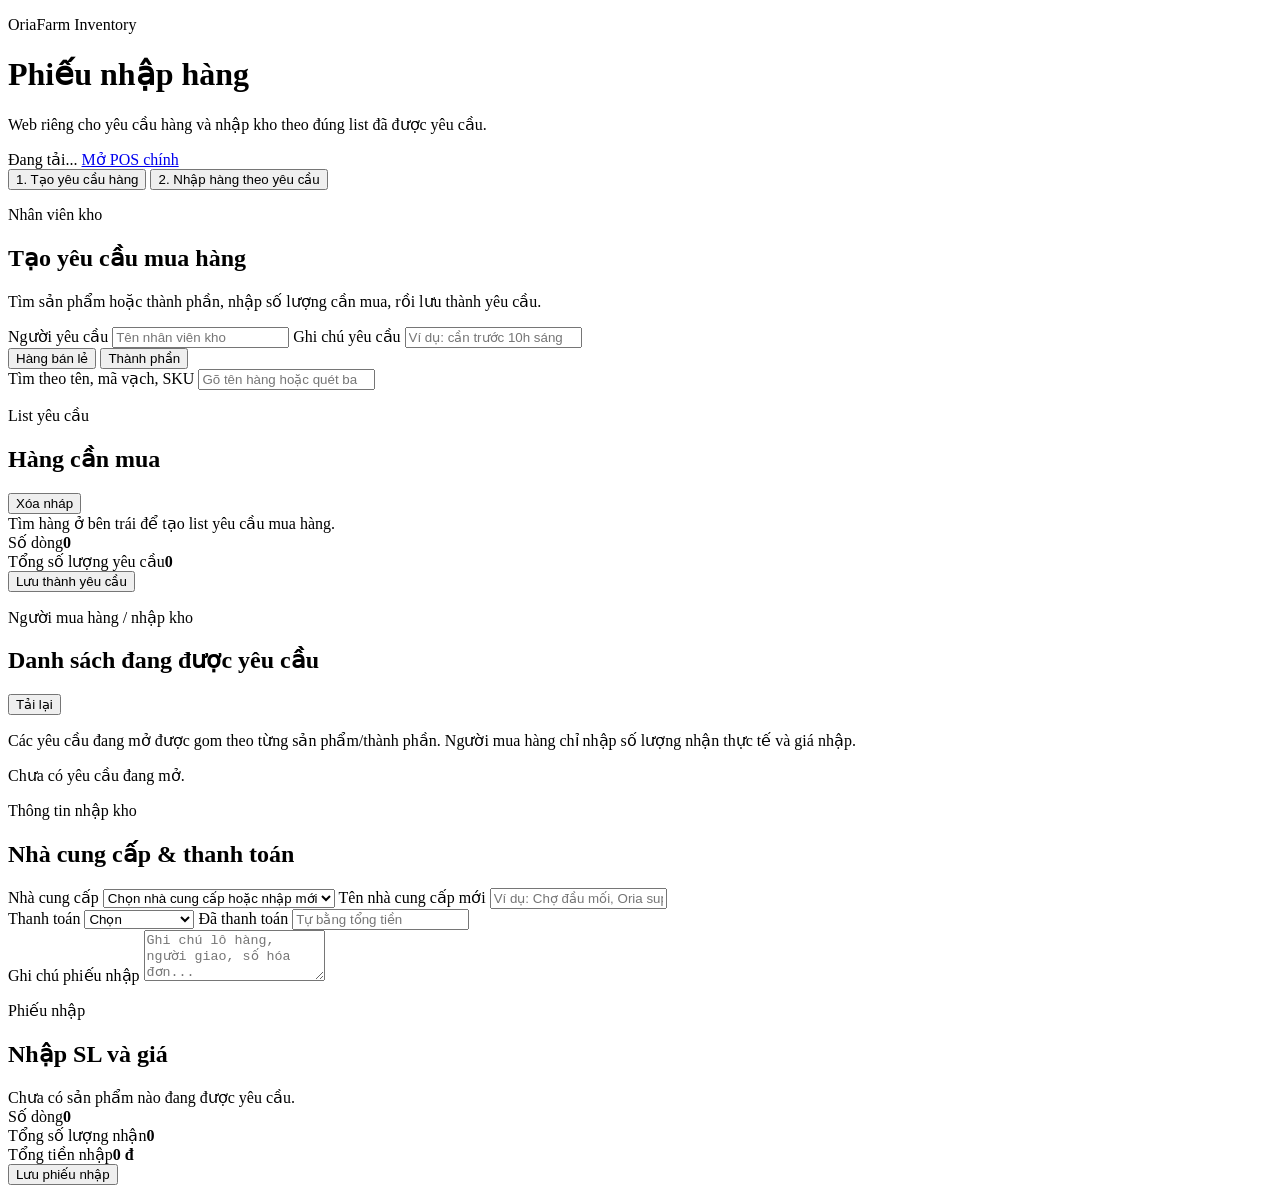
==== purchase-web/public/index.html @ e518c390 "Split purchase web into request and receiving tabs" ====
<!DOCTYPE html>
<html lang="vi">
  <head>
    <meta charset="UTF-8" />
    <meta name="viewport" content="width=device-width, initial-scale=1.0" />
    <title>OriaFarm - Phiếu nhập hàng</title>
    <link rel="preconnect" href="https://fonts.googleapis.com" />
    <link rel="preconnect" href="https://fonts.gstatic.com" crossorigin />
    <link
      href="https://fonts.googleapis.com/css2?family=Be+Vietnam+Pro:wght@400;500;600;700;800&family=Space+Grotesk:wght@500;700&display=swap"
      rel="stylesheet"
    />
    <link rel="stylesheet" href="https://shopprogram.pages.dev/src/purchase-styles.css?v=3" />
  </head>
  <body>
    <main class="purchase-shell">
      <header class="purchase-topbar">
        <div>
          <p class="eyebrow">OriaFarm Inventory</p>
          <h1>Phiếu nhập hàng</h1>
          <p class="topbar-note">Web riêng cho yêu cầu hàng và nhập kho theo đúng list đã được yêu cầu.</p>
        </div>
        <div class="topbar-actions">
          <span id="syncStatus" class="status-pill">Đang tải...</span>
          <a class="ghost-link" href="https://shopprogram.pages.dev/">Mở POS chính</a>
        </div>
      </header>

      <nav class="workflow-tabs" aria-label="Luồng phiếu nhập hàng">
        <button class="workflow-tab is-active" type="button" data-workflow="request">1. Tạo yêu cầu hàng</button>
        <button class="workflow-tab" type="button" data-workflow="receive">2. Nhập hàng theo yêu cầu</button>
      </nav>

      <section class="workflow-panel request-workflow" data-panel="request">
        <div class="purchase-layout">
          <form class="panel purchase-form">
            <div class="section-heading">
              <p class="eyebrow">Nhân viên kho</p>
              <h2>Tạo yêu cầu mua hàng</h2>
            </div>
            <p class="soft-note">Tìm sản phẩm hoặc thành phần, nhập số lượng cần mua, rồi lưu thành yêu cầu.</p>

            <div class="field-grid">
              <label>
                Người yêu cầu
                <input id="requesterName" type="text" placeholder="Tên nhân viên kho" />
              </label>
              <label>
                Ghi chú yêu cầu
                <input id="requestNote" type="text" placeholder="Ví dụ: cần trước 10h sáng" />
              </label>
            </div>

            <div class="type-tabs" role="tablist" aria-label="Loại hàng yêu cầu">
              <button class="type-tab is-active" type="button" data-type="product">Hàng bán lẻ</button>
              <button class="type-tab" type="button" data-type="component">Thành phần</button>
            </div>

            <label>
              Tìm theo tên, mã vạch, SKU
              <input id="itemSearch" type="search" placeholder="Gõ tên hàng hoặc quét barcode..." autocomplete="off" />
            </label>

            <div id="itemResults" class="item-results" aria-live="polite"></div>
          </form>

          <aside class="panel receipt-panel">
            <div class="receipt-header">
              <div>
                <p class="eyebrow">List yêu cầu</p>
                <h2>Hàng cần mua</h2>
              </div>
              <button id="clearRequestBtn" class="ghost-button" type="button">Xóa nháp</button>
            </div>

            <div id="requestDraftLines" class="draft-lines empty">Tìm hàng ở bên trái để tạo list yêu cầu mua hàng.</div>

            <div class="totals-card">
              <div><span>Số dòng</span><strong id="requestLineCount">0</strong></div>
              <div><span>Tổng số lượng yêu cầu</span><strong id="requestQtyTotal">0</strong></div>
            </div>

            <button id="createRequestBtn" class="primary-button" type="button">Lưu thành yêu cầu</button>
            <p id="requestMessage" class="save-message" role="status"></p>
          </aside>
        </div>
      </section>

      <section class="workflow-panel receive-workflow is-hidden" data-panel="receive">
        <div class="purchase-layout">
          <form id="purchaseForm" class="panel purchase-form">
            <div class="request-list-head">
              <div class="section-heading">
                <p class="eyebrow">Người mua hàng / nhập kho</p>
                <h2>Danh sách đang được yêu cầu</h2>
              </div>
              <button id="refreshRequestsBtn" class="ghost-button" type="button">Tải lại</button>
            </div>
            <p class="soft-note">Các yêu cầu đang mở được gom theo từng sản phẩm/thành phần. Người mua hàng chỉ nhập số lượng nhận thực tế và giá nhập.</p>
            <div id="requestSummaryList" class="request-list empty">Chưa có yêu cầu đang mở.</div>

            <div class="divider"></div>

            <div class="section-heading">
              <p class="eyebrow">Thông tin nhập kho</p>
              <h2>Nhà cung cấp & thanh toán</h2>
            </div>

            <label>
              Nhà cung cấp
              <select id="supplierSelect">
                <option value="">Chọn nhà cung cấp hoặc nhập mới</option>
              </select>
            </label>

            <label>
              Tên nhà cung cấp mới
              <input id="supplierName" type="text" placeholder="Ví dụ: Chợ đầu mối, Oria supplier..." />
            </label>

            <div class="field-grid">
              <label>
                Thanh toán
                <select id="paymentMethod" required>
                  <option value="">Chọn</option>
                  <option value="cash">Tiền mặt</option>
                  <option value="bank_transfer">Chuyển khoản</option>
                  <option value="card">Thẻ</option>
                  <option value="e_wallet">Ví điện tử</option>
                </select>
              </label>
              <label>
                Đã thanh toán
                <input id="paidAmount" type="number" min="0" step="1000" placeholder="Tự bằng tổng tiền" />
              </label>
            </div>

            <label>
              Ghi chú phiếu nhập
              <textarea id="purchaseNote" rows="3" placeholder="Ghi chú lô hàng, người giao, số hóa đơn..."></textarea>
            </label>
          </form>

          <aside class="panel receipt-panel">
            <div class="receipt-header">
              <div>
                <p class="eyebrow">Phiếu nhập</p>
                <h2>Nhập SL và giá</h2>
              </div>
            </div>

            <div id="receiveLines" class="draft-lines empty">Chưa có sản phẩm nào đang được yêu cầu.</div>

            <div class="totals-card">
              <div><span>Số dòng</span><strong id="lineCount">0</strong></div>
              <div><span>Tổng số lượng nhận</span><strong id="qtyTotal">0</strong></div>
              <div class="grand-total"><span>Tổng tiền nhập</span><strong id="amountTotal">0 đ</strong></div>
            </div>

            <button id="savePurchaseBtn" class="primary-button" type="button">Lưu phiếu nhập</button>
            <p id="saveMessage" class="save-message" role="status"></p>
          </aside>
        </div>
      </section>
    </main>

    <template id="resultTemplate">
      <button class="result-card" type="button">
        <span class="result-icon"></span>
        <span>
          <strong class="result-name"></strong>
          <small class="result-meta"></small>
        </span>
        <span class="result-stock"></span>
      </button>
    </template>

    <template id="lineTemplate">
      <article class="draft-line">
        <div class="line-main">
          <strong class="line-name"></strong>
          <small class="line-meta"></small>
        </div>
        <label>
          SL
          <input class="line-qty" type="number" min="0.001" step="0.001" />
        </label>
        <label>
          Giá nhập
          <input class="line-cost" type="number" min="0" step="1000" />
        </label>
        <strong class="line-subtotal"></strong>
        <button class="line-remove" type="button">Xóa</button>
      </article>
    </template>

    <script>
      window.SHOPFLOW_API_BASE = "https://shopprogram.pages.dev/api";
    </script>
    <script src="https://shopprogram.pages.dev/src/purchase-app.js?v=3"></script>
  </body>
</html>
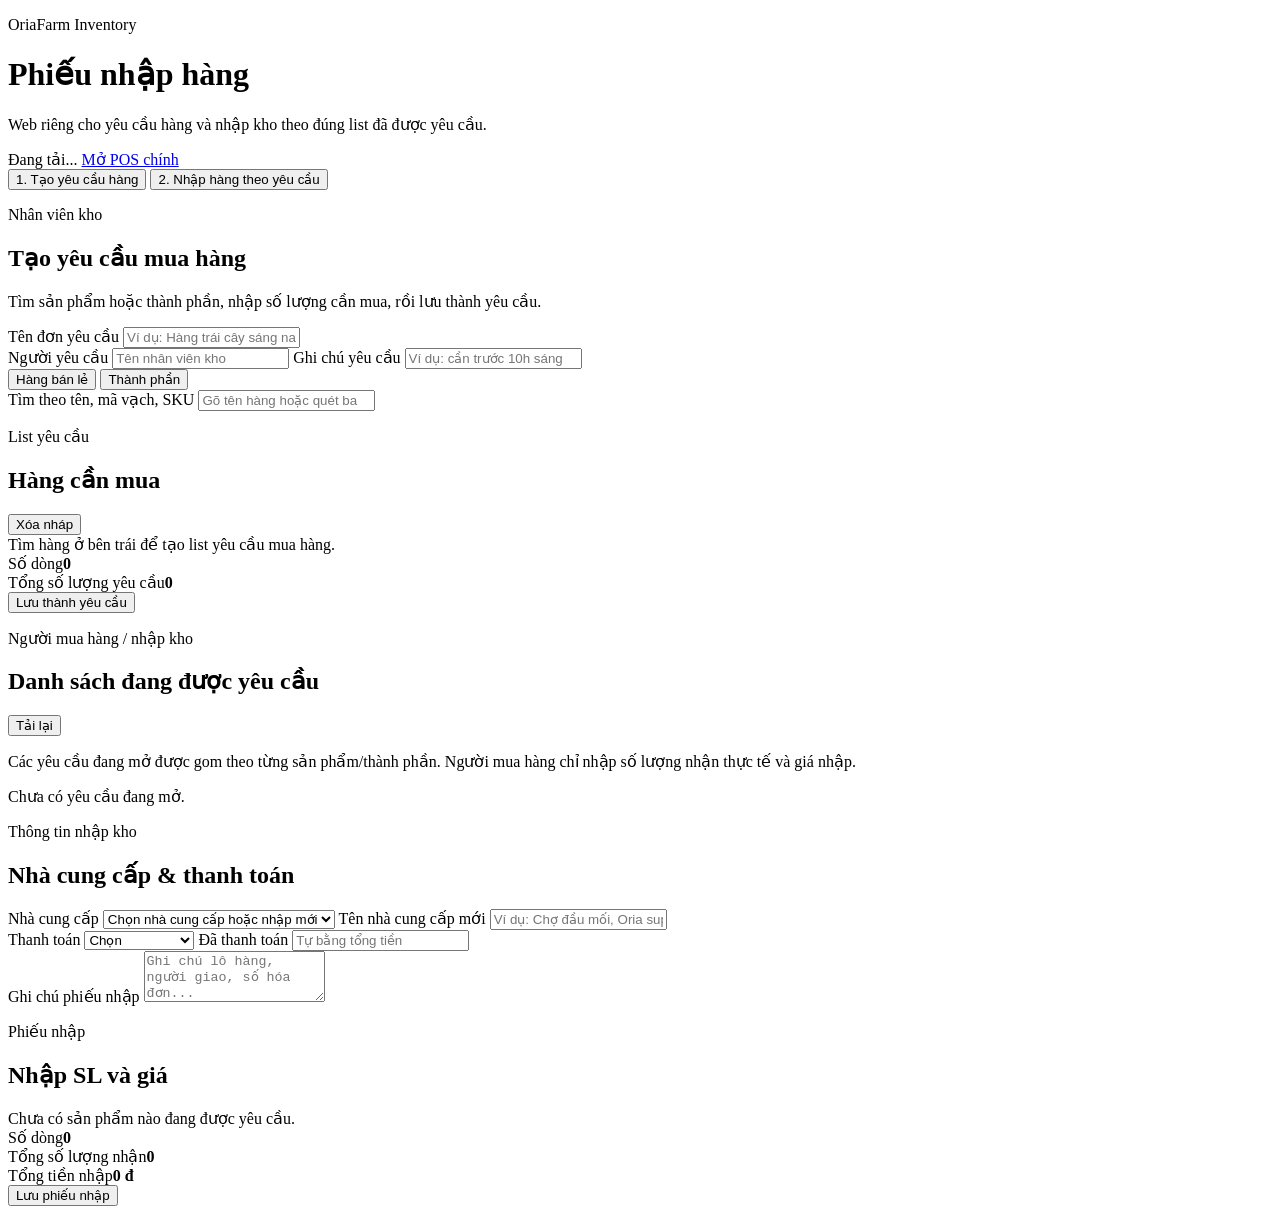
==== commit 39d6d393: "Add purchase request titles" ====
--- a/purchase-web/public/index.html
+++ b/purchase-web/public/index.html
@@ -40,6 +40,11 @@
             </div>
             <p class="soft-note">Tìm sản phẩm hoặc thành phần, nhập số lượng cần mua, rồi lưu thành yêu cầu.</p>
 
+            <label>
+              Tên đơn yêu cầu
+              <input id="requestTitle" type="text" placeholder="Ví dụ: Hàng trái cây sáng nay" />
+            </label>
+
             <div class="field-grid">
               <label>
                 Người yêu cầu
@@ -197,6 +202,6 @@
     <script>
       window.SHOPFLOW_API_BASE = "https://shopprogram.pages.dev/api";
     </script>
-    <script src="https://shopprogram.pages.dev/src/purchase-app.js?v=3"></script>
+    <script src="https://shopprogram.pages.dev/src/purchase-app.js?v=5"></script>
   </body>
 </html>
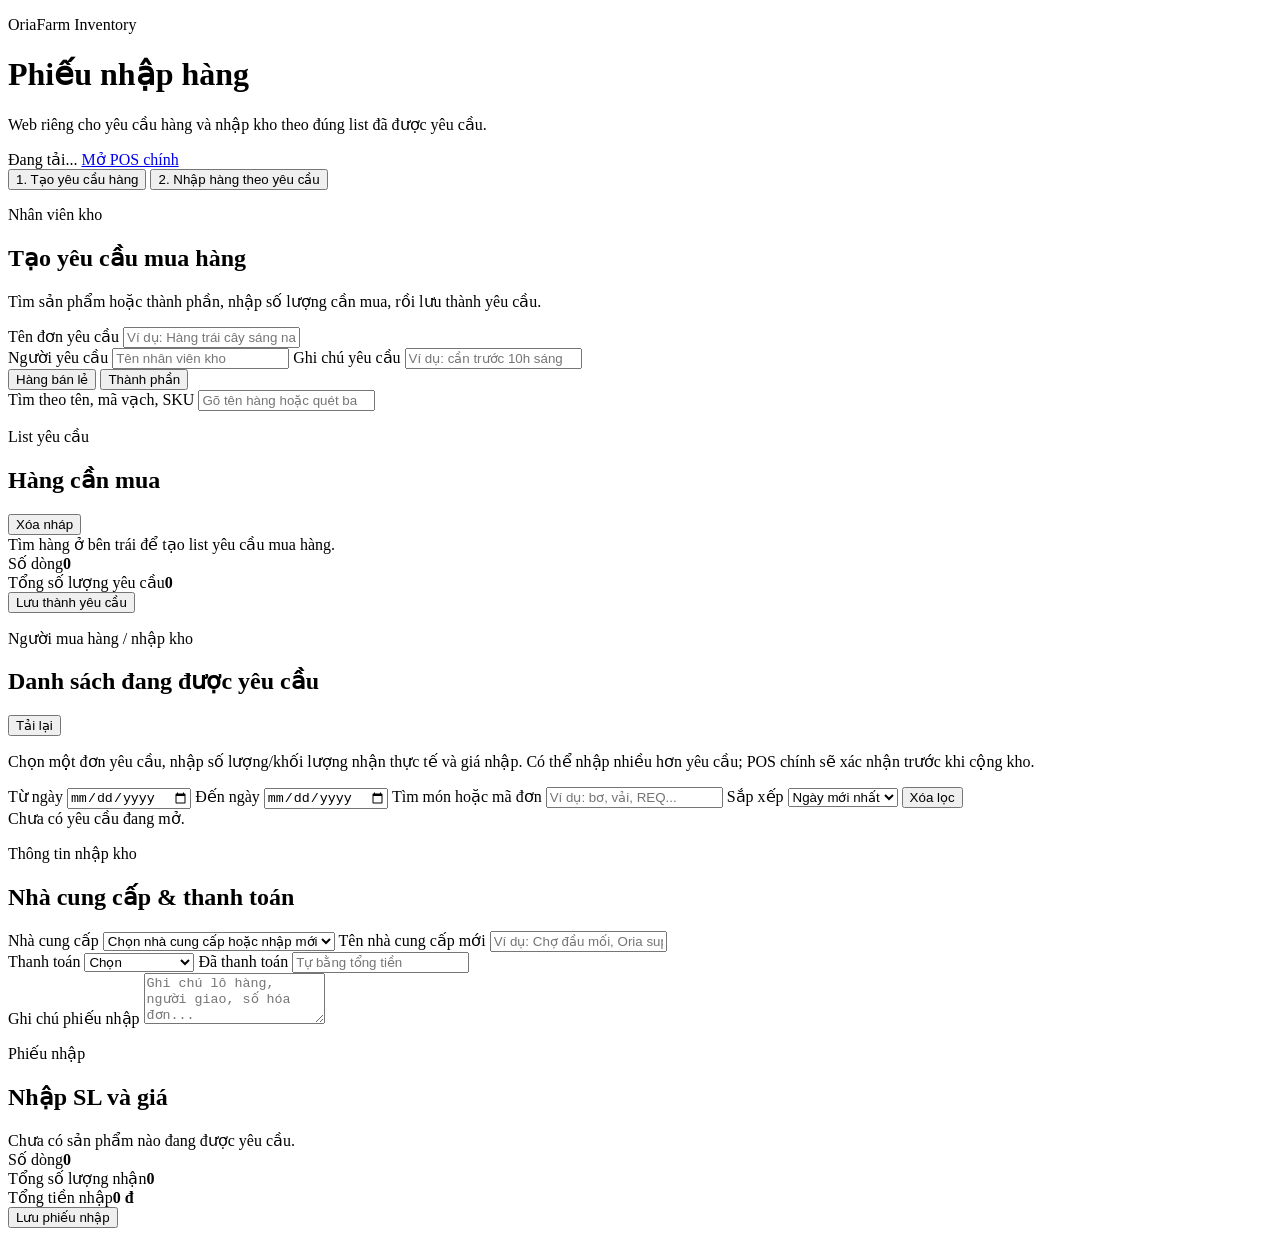
==== commit a317f311: "Merge branch 'CTY-TNHH-TECHGALAXY-GROUP:main' into main" ====
--- a/purchase-web/public/index.html
+++ b/purchase-web/public/index.html
@@ -10,7 +10,7 @@
       href="https://fonts.googleapis.com/css2?family=Be+Vietnam+Pro:wght@400;500;600;700;800&family=Space+Grotesk:wght@500;700&display=swap"
       rel="stylesheet"
     />
-    <link rel="stylesheet" href="https://shopprogram.pages.dev/src/purchase-styles.css?v=3" />
+    <link rel="stylesheet" href="https://shopprogram.pages.dev/src/purchase-styles.css?v=6" />
   </head>
   <body>
     <main class="purchase-shell">
@@ -101,7 +101,31 @@
               </div>
               <button id="refreshRequestsBtn" class="ghost-button" type="button">Tải lại</button>
             </div>
-            <p class="soft-note">Các yêu cầu đang mở được gom theo từng sản phẩm/thành phần. Người mua hàng chỉ nhập số lượng nhận thực tế và giá nhập.</p>
+            <p class="soft-note">Chọn một đơn yêu cầu, nhập số lượng/khối lượng nhận thực tế và giá nhập. Có thể nhập nhiều hơn yêu cầu; POS chính sẽ xác nhận trước khi cộng kho.</p>
+            <div class="request-filter-toolbar" aria-label="Lọc và sắp xếp đơn yêu cầu">
+              <label>
+                Từ ngày
+                <input id="requestFromDate" type="date" />
+              </label>
+              <label>
+                Đến ngày
+                <input id="requestToDate" type="date" />
+              </label>
+              <label class="request-filter-search">
+                Tìm món hoặc mã đơn
+                <input id="requestItemFilter" type="search" placeholder="Ví dụ: bơ, vải, REQ..." autocomplete="off" />
+              </label>
+              <label>
+                Sắp xếp
+                <select id="requestSortMode">
+                  <option value="date_desc">Ngày mới nhất</option>
+                  <option value="date_asc">Ngày cũ nhất</option>
+                  <option value="item_asc">Tên món A-Z</option>
+                  <option value="item_desc">Tên món Z-A</option>
+                </select>
+              </label>
+              <button id="clearRequestFiltersBtn" class="ghost-button" type="button">Xóa lọc</button>
+            </div>
             <div id="requestSummaryList" class="request-list empty">Chưa có yêu cầu đang mở.</div>
 
             <div class="divider"></div>
@@ -190,6 +214,10 @@
           SL
           <input class="line-qty" type="number" min="0.001" step="0.001" />
         </label>
+        <label class="line-unit-field">
+          Đơn vị mua
+          <select class="line-unit"></select>
+        </label>
         <label>
           Giá nhập
           <input class="line-cost" type="number" min="0" step="1000" />
@@ -202,6 +230,6 @@
     <script>
       window.SHOPFLOW_API_BASE = "https://shopprogram.pages.dev/api";
     </script>
-    <script src="https://shopprogram.pages.dev/src/purchase-app.js?v=5"></script>
+    <script src="https://shopprogram.pages.dev/src/purchase-app.js?v=11"></script>
   </body>
 </html>
